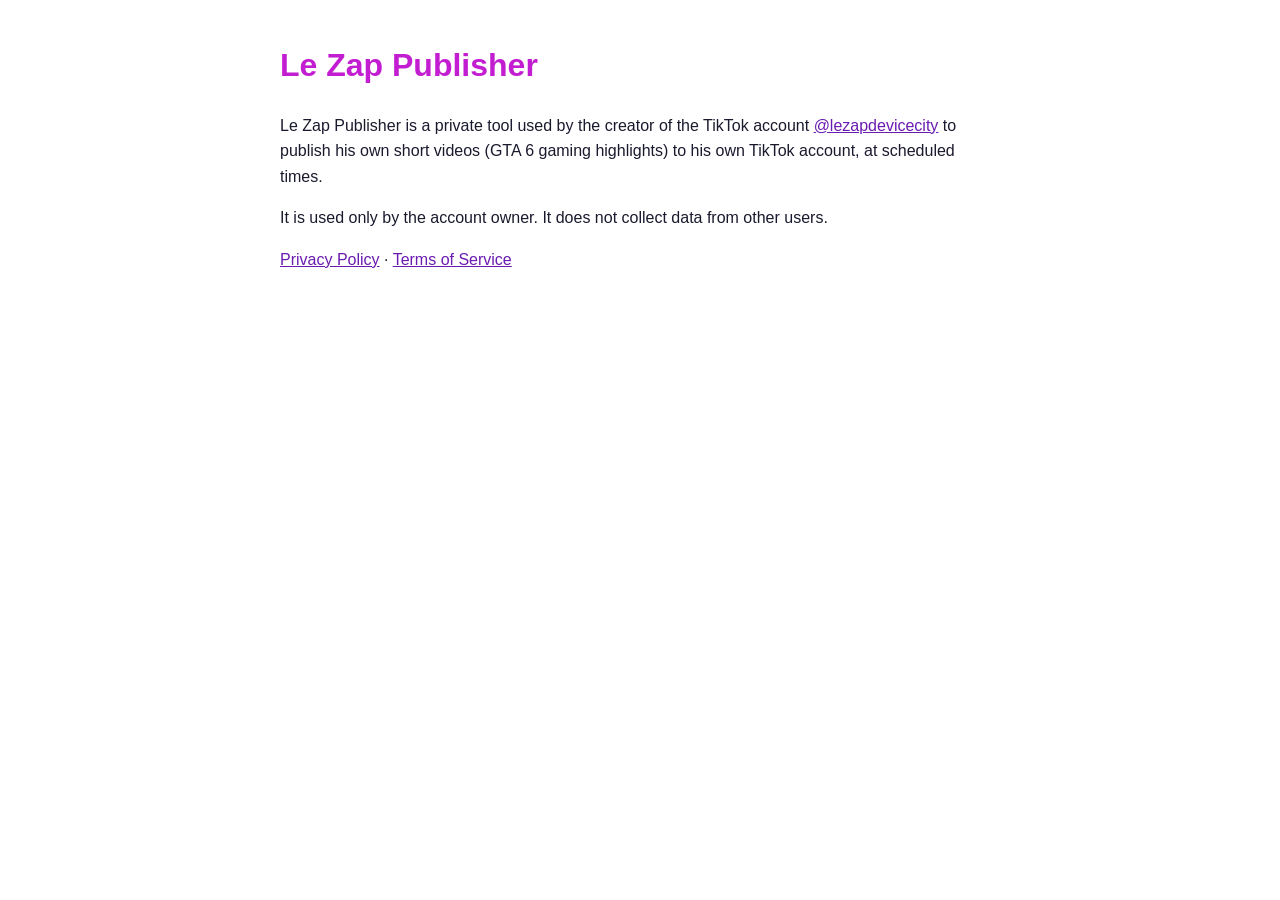
==== index.html @ 942cb8c8 "Pages publiques de Le Zap Publisher (accueil, confidentialité, conditions, retour d'autorisation) Co" ====
<!doctype html><html lang="fr"><head><meta charset="utf-8"><meta name="viewport" content="width=device-width,initial-scale=1"><title>Le Zap Publisher</title><link rel="stylesheet" href="style.css"></head><body>
<h1>Le Zap Publisher</h1>
<p>Le Zap Publisher is a private tool used by the creator of the TikTok account <a href="https://www.tiktok.com/@lezapdevicecity">@lezapdevicecity</a> to publish his own short videos (GTA 6 gaming highlights) to his own TikTok account, at scheduled times.</p>
<p>It is used only by the account owner. It does not collect data from other users.</p>
<p><a href="privacy.html">Privacy Policy</a> · <a href="terms.html">Terms of Service</a></p>
</body></html>
---- style.css ----
body{font-family:-apple-system,Segoe UI,Roboto,sans-serif;max-width:720px;margin:40px auto;padding:0 16px;line-height:1.6;color:#1a1a2e;background:#fff}
h1{color:#c21dd1}a{color:#6a1bb0}code{background:#f2f2f2;padding:2px 6px;border-radius:4px;font-size:1.1em}
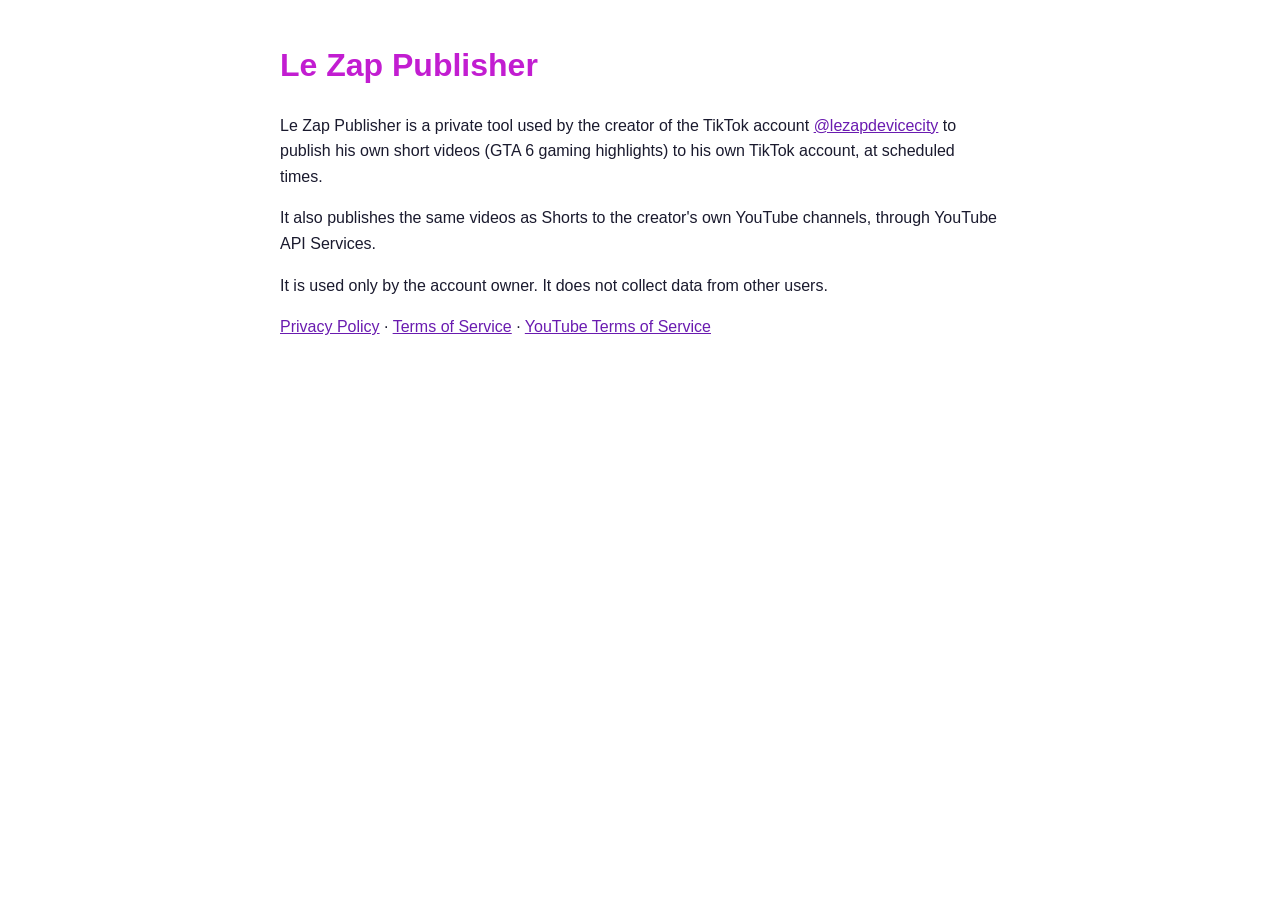
==== commit 69c7aa71: "Add YouTube API Services section to privacy policy, terms and home page Co-Authored-By: Claude Opus " ====
--- a/index.html
+++ b/index.html
@@ -1,6 +1,7 @@
 <!doctype html><html lang="fr"><head><meta charset="utf-8"><meta name="viewport" content="width=device-width,initial-scale=1"><title>Le Zap Publisher</title><link rel="stylesheet" href="style.css"></head><body>
 <h1>Le Zap Publisher</h1>
 <p>Le Zap Publisher is a private tool used by the creator of the TikTok account <a href="https://www.tiktok.com/@lezapdevicecity">@lezapdevicecity</a> to publish his own short videos (GTA 6 gaming highlights) to his own TikTok account, at scheduled times.</p>
+<p>It also publishes the same videos as Shorts to the creator's own YouTube channels, through YouTube API Services.</p>
 <p>It is used only by the account owner. It does not collect data from other users.</p>
-<p><a href="privacy.html">Privacy Policy</a> · <a href="terms.html">Terms of Service</a></p>
+<p><a href="privacy.html">Privacy Policy</a> · <a href="terms.html">Terms of Service</a> · <a href="https://www.youtube.com/t/terms">YouTube Terms of Service</a></p>
 </body></html>
